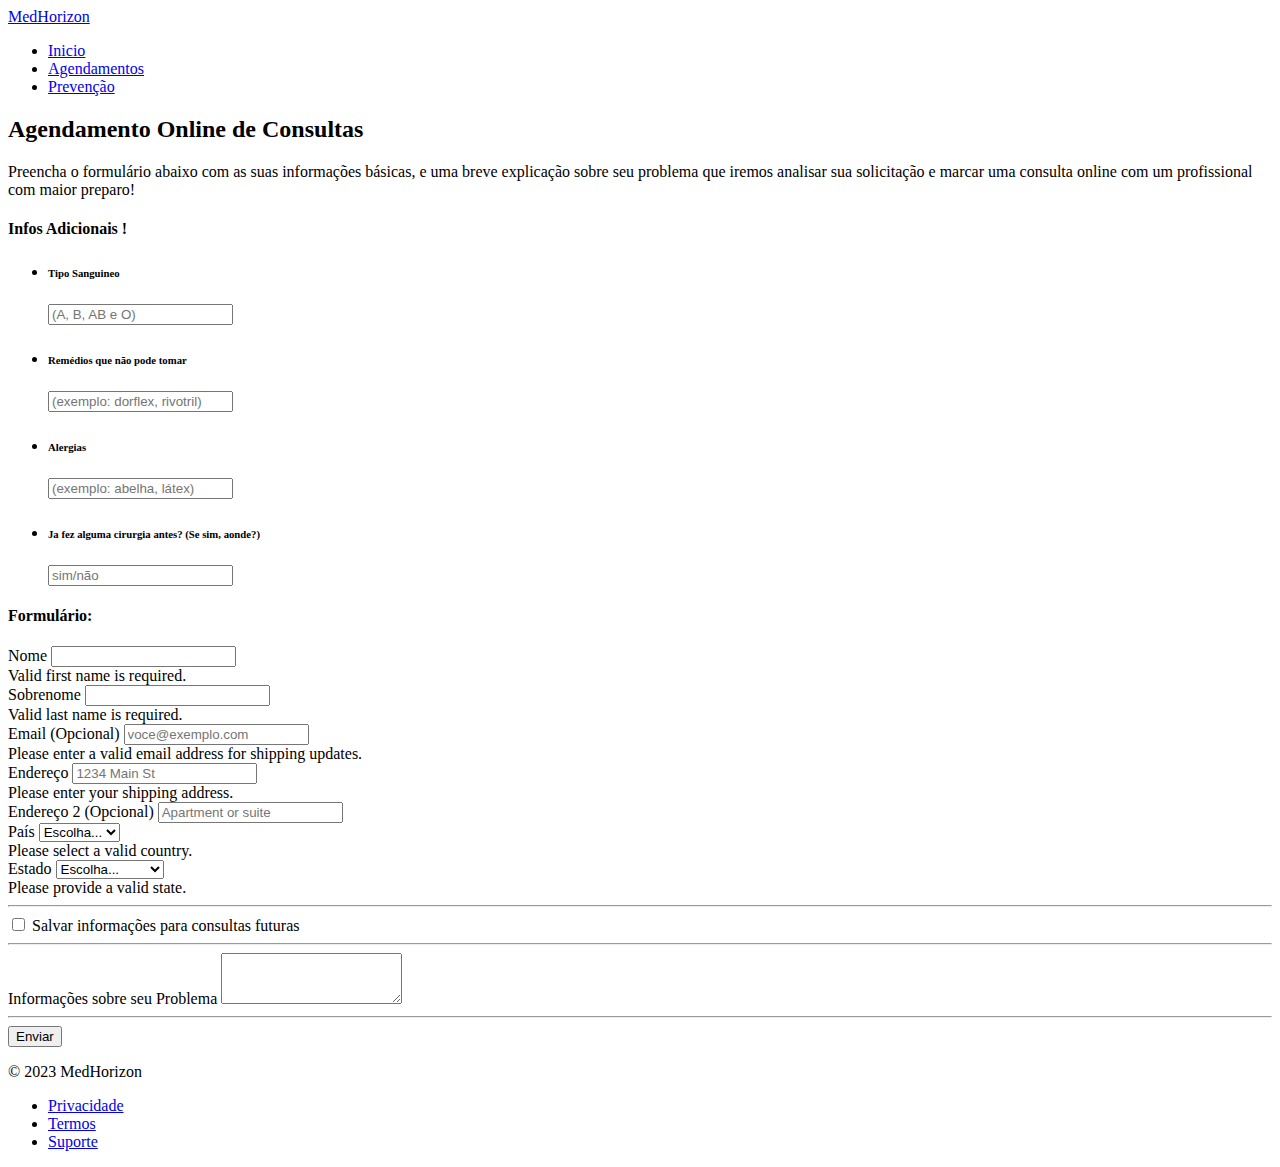
==== Site/agendamento.html @ 622957d5 "criação das tela Inicio, Agendamento e Doenças" ====
<!DOCTYPE html>
<html lang="en">
<head>
    <meta charset="UTF-8">
    <meta name="viewport" content="width=device-width, initial-scale=1.0">
    <title>MedHorizon - Agendamentos</title>
    <link href="https://cdn.jsdelivr.net/npm/bootstrap@5.3.2/dist/css/bootstrap.min.css" rel="stylesheet" integrity="sha384-T3c6CoIi6uLrA9TneNEoa7RxnatzjcDSCmG1MXxSR1GAsXEV/Dwwykc2MPK8M2HN" crossorigin="anonymous">

    
</head>
<body>
    <div class="container">
        <header class="d-flex flex-wrap justify-content-center py-3 mb-4 border-bottom">
          <a href="/" class="d-flex align-items-center mb-3 mb-md-0 me-md-auto link-body-emphasis text-decoration-none">            
            <span class="fs-4">MedHorizon</span>
          </a>
    
          <ul class="nav nav-pills">
            <li class="nav-item"><a href="index.html" class="nav-link" aria-current="page">Inicio</a></li>
            <li class="nav-item"><a href="agendamento.html" class="nav-link active">Agendamentos</a></li>
            <li class="nav-item"><a href="doencas.html" class="nav-link">Prevenção</a></li>            
          </ul>
        </header>
      </div>
      
  <div class="container">
    <main>
      <div class="py-5 text-center">        
        <h2>Agendamento Online de Consultas</h2>
        <p class="lead">
            Preencha o formulário abaixo com as suas informações básicas, e uma breve explicação sobre seu problema que iremos analisar sua solicitação e marcar uma consulta online com um profissional com maior preparo!
        </p>
      </div>
  
      <div class="row g-5">
        <div class="col-md-5 col-lg-4 order-md-last">
          <h4 class="d-flex justify-content-between align-items-center mb-3">
            <span class="text-primary">Infos Adicionais</span>
            <span class="badge bg-primary rounded-pill">!</span>
          </h4>
          <ul class="list-group mb-3">
            <li class="list-group-item d-flex justify-content-between lh-sm">
              <div>
                <h6 class="my-0">Tipo Sanguineo</h6>
                <input class="form-control me-2" type="text" placeholder="(A, B, AB e O)" aria-label="">
              </div>              
            </li>
            <li class="list-group-item d-flex justify-content-between lh-sm">
                <div>
                  <h6 class="my-0">Remédios que não pode tomar</h6>
                  <input class="form-control me-2" type="text" placeholder="(exemplo: dorflex, rivotril)" aria-label="Search">
                </div>              
              </li>
              <li class="list-group-item d-flex justify-content-between lh-sm">
                <div>
                  <h6 class="my-0">Alergias</h6>
                  <input class="form-control me-2" type="seatextrch" placeholder="(exemplo: abelha, látex)" aria-label="Search">
                </div>              
              </li>
              <li class="list-group-item d-flex justify-content-between lh-sm">
                <div>
                  <h6 class="my-0">Ja fez alguma cirurgia antes? (Se sim, aonde?)</h6>
                  <input class="form-control me-2" type="text" placeholder="sim/não" aria-label="Search">
                </div>              
              </li>            
          </ul>
          
        </div>

        <div class="col-md-7 col-lg-8">
          <h4 class="mb-3 text-primary">Formulário:</h4>
          <form class="needs-validation" novalidate>
            <div class="row g-3">
              <div class="col-sm-6">
                <label for="firstName" class="form-label">Nome</label>
                <input type="text" class="form-control" id="firstName" placeholder="" value="" required>
                <div class="invalid-feedback">
                  Valid first name is required.
                </div>
              </div>
  
              <div class="col-sm-6">
                <label for="lastName" class="form-label">Sobrenome</label>
                <input type="text" class="form-control" id="lastName" placeholder="" value="" required>
                <div class="invalid-feedback">
                  Valid last name is required.
                </div>
              </div>
  
              <div class="col-12">
                <label for="email" class="form-label">Email <span class="text-body-secondary">(Opcional)</span></label>
                <input type="email" class="form-control" id="email" placeholder="voce@exemplo.com">
                <div class="invalid-feedback">
                  Please enter a valid email address for shipping updates.
                </div>
              </div>
  
              <div class="col-12">
                <label for="address" class="form-label">Endereço</label>
                <input type="text" class="form-control" id="address" placeholder="1234 Main St" required>
                <div class="invalid-feedback">
                  Please enter your shipping address.
                </div>
              </div>
  
              <div class="col-12">
                <label for="address2" class="form-label">Endereço 2 <span class="text-body-secondary">(Opcional)</span></label>
                <input type="text" class="form-control" id="address2" placeholder="Apartment or suite">
              </div>
  
              <div class="col-md-5">
                <label for="country" class="form-label">País</label>
                <select class="form-select" id="country" required>
                  <option value="">Escolha...</option>
                  <option>Brasil</option>
                </select>
                <div class="invalid-feedback">
                  Please select a valid country.
                </div>
              </div>
  
              <div class="col-md-4">
                <label for="state" class="form-label">Estado</label>
                <select class="form-select" id="state" required>
                  <option value="">Escolha...</option>
                  <option>São Paulo</option>
                  <option>Rio de Janeiro</option>
                  <option>Minas Gerais</option>
                </select>
                <div class="invalid-feedback">
                  Please provide a valid state.
                </div>
              </div>
               
  
            <hr class="my-4">
  
            <!-- <div class="form-check">
              <input type="checkbox" class="form-check-input" id="same-address">
              <label class="form-check-label" for="same-address">Shipping address is the same as my billing address</label>
            </div> -->
  
            <div class="form-check">
              <input type="checkbox" class="form-check-input" id="save-info">
              <label class="form-check-label" for="save-info">Salvar informações para consultas futuras</label>
            </div>
  
            <hr class="my-4">
  
            <!-- <h4 class="mb-3">Payment</h4>
  
            <div class="my-3">
              <div class="form-check">
                <input id="credit" name="paymentMethod" type="radio" class="form-check-input" checked required>
                <label class="form-check-label" for="credit">Credit card</label>
              </div>
              <div class="form-check">
                <input id="debit" name="paymentMethod" type="radio" class="form-check-input" required>
                <label class="form-check-label" for="debit">Debit card</label>
              </div>
              <div class="form-check">
                <input id="paypal" name="paymentMethod" type="radio" class="form-check-input" required>
                <label class="form-check-label" for="paypal">PayPal</label>
              </div>
            </div>
  
            <div class="row gy-3">
              <div class="col-md-6">
                <label for="cc-name" class="form-label">Name on card</label>
                <input type="text" class="form-control" id="cc-name" placeholder="" required>
                <small class="text-body-secondary">Full name as displayed on card</small>
                <div class="invalid-feedback">
                  Name on card is required
                </div>
              </div>
  
              <div class="col-md-6">
                <label for="cc-number" class="form-label">Credit card number</label>
                <input type="text" class="form-control" id="cc-number" placeholder="" required>
                <div class="invalid-feedback">
                  Credit card number is required
                </div>
              </div>
  
              <div class="col-md-3">
                <label for="cc-expiration" class="form-label">Expiration</label>
                <input type="text" class="form-control" id="cc-expiration" placeholder="" required>
                <div class="invalid-feedback">
                  Expiration date required
                </div>
              </div>
  
              <div class="col-md-3">
                <label for="cc-cvv" class="form-label">CVV</label>
                <input type="text" class="form-control" id="cc-cvv" placeholder="" required>
                <div class="invalid-feedback">
                  Security code required
                </div>
              </div>
            </div> -->

            <div class="form-group">
                <label for="InfoProblema">Informações sobre seu Problema </label>
                <textarea class="form-control" id="InfoProblema" rows="3"></textarea>
              </div>
  
            <hr class="my-4">
  
            <button class="w-100 btn btn-primary btn-lg" type="submit">Enviar</button>
          </form>
        </div>
      </div>
    </main>
  
    <footer class="my-5 pt-5 text-body-secondary text-center text-small">
      <p class="mb-1">&copy; 2023 MedHorizon</p>
      <ul class="list-inline">
        <li class="list-inline-item"><a href="#">Privacidade</a></li>
        <li class="list-inline-item"><a href="#">Termos</a></li>
        <li class="list-inline-item"><a href="#">Suporte</a></li>
      </ul>
    </footer>
  </div>
  <script src="/docs/5.3/dist/js/bootstrap.bundle.min.js" integrity="sha384-C6RzsynM9kWDrMNeT87bh95OGNyZPhcTNXj1NW7RuBCsyN/o0jlpcV8Qyq46cDfL" crossorigin="anonymous"></script>
</body>
</html>
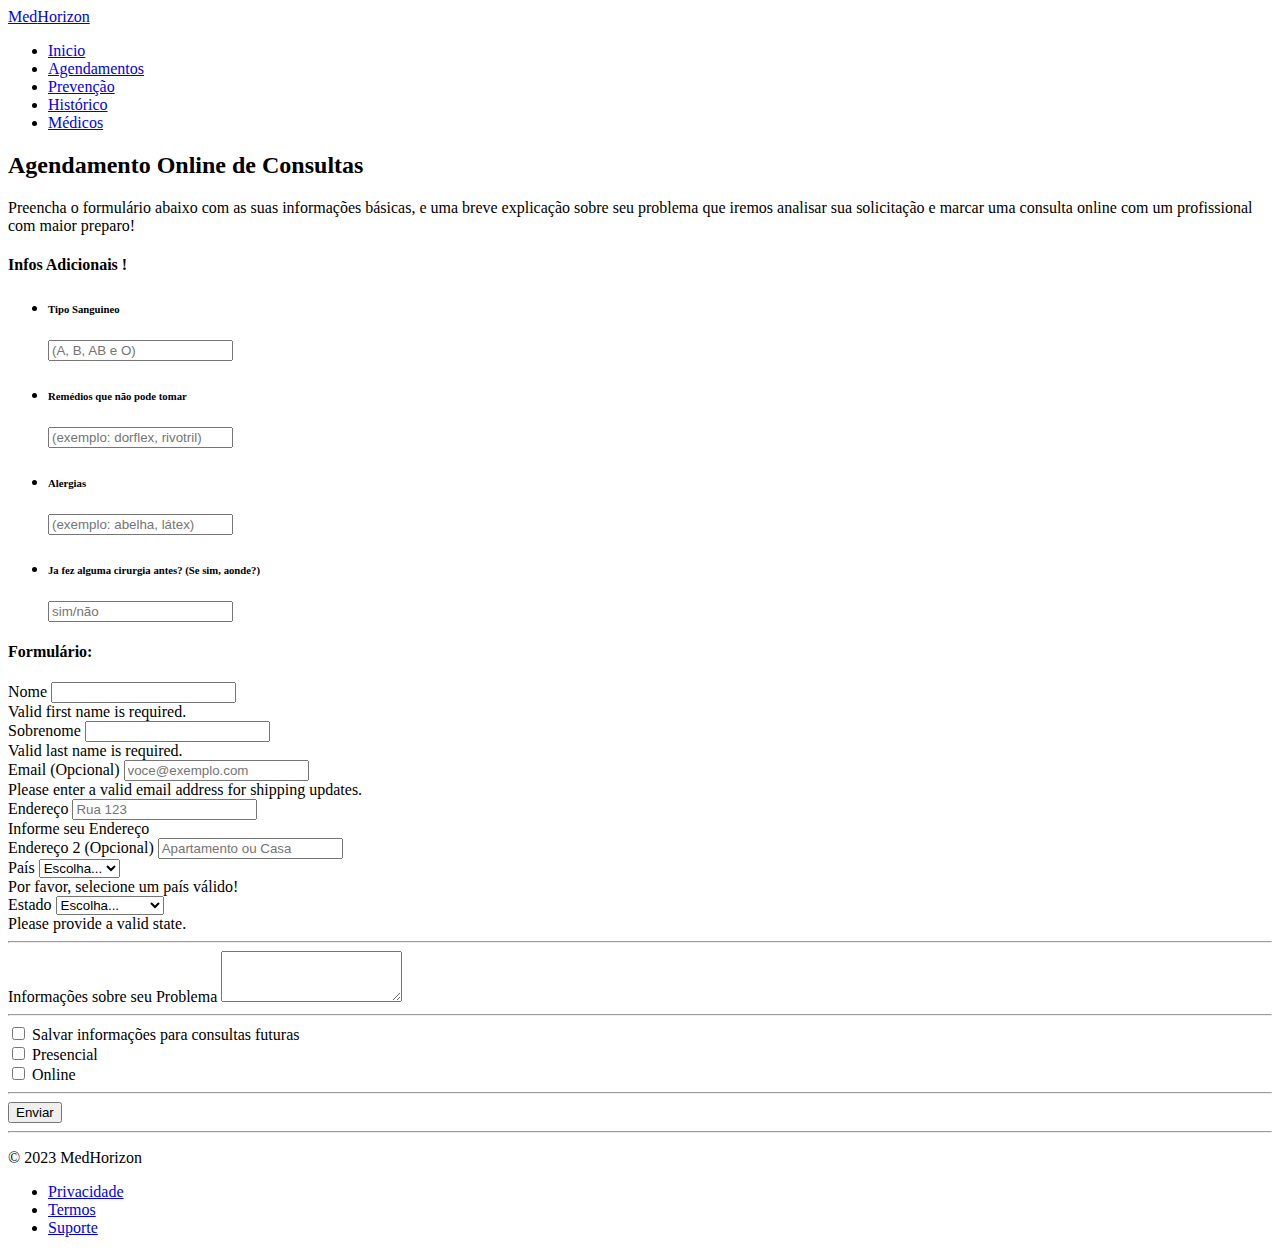
==== commit a550e2ee: "ajustes telas, criação de telas medicos e historico" ====
--- a/Site/agendamento.html
+++ b/Site/agendamento.html
@@ -1,5 +1,5 @@
 <!DOCTYPE html>
-<html lang="en">
+<html lang="pt">
 <head>
     <meta charset="UTF-8">
     <meta name="viewport" content="width=device-width, initial-scale=1.0">
@@ -11,14 +11,16 @@
 <body>
     <div class="container">
         <header class="d-flex flex-wrap justify-content-center py-3 mb-4 border-bottom">
-          <a href="/" class="d-flex align-items-center mb-3 mb-md-0 me-md-auto link-body-emphasis text-decoration-none">            
-            <span class="fs-4">MedHorizon</span>
-          </a>
+          <a href="index.html" class="d-flex align-items-center mb-3 mb-md-0 me-md-auto link-body-emphasis text-decoration-none">            
+            <span class="fs-4">Med<span class="text-primary">Horizon</span></span>
+          </a> 
     
           <ul class="nav nav-pills">
             <li class="nav-item"><a href="index.html" class="nav-link" aria-current="page">Inicio</a></li>
             <li class="nav-item"><a href="agendamento.html" class="nav-link active">Agendamentos</a></li>
-            <li class="nav-item"><a href="doencas.html" class="nav-link">Prevenção</a></li>            
+            <li class="nav-item"><a href="doencas.html" class="nav-link">Prevenção</a></li>
+            <li class="nav-item"><a href="historico.html" class="nav-link">Histórico</a></li>           
+            <li class="nav-item"><a href="medicos.html" class="nav-link">Médicos</a></li>     
           </ul>
         </header>
       </div>
@@ -97,15 +99,15 @@
   
               <div class="col-12">
                 <label for="address" class="form-label">Endereço</label>
-                <input type="text" class="form-control" id="address" placeholder="1234 Main St" required>
+                <input type="text" class="form-control" id="address" placeholder="Rua 123" required>
                 <div class="invalid-feedback">
-                  Please enter your shipping address.
+                  Informe seu Endereço
                 </div>
               </div>
   
               <div class="col-12">
                 <label for="address2" class="form-label">Endereço 2 <span class="text-body-secondary">(Opcional)</span></label>
-                <input type="text" class="form-control" id="address2" placeholder="Apartment or suite">
+                <input type="text" class="form-control" id="address2" placeholder="Apartamento ou Casa">
               </div>
   
               <div class="col-md-5">
@@ -115,7 +117,7 @@
                   <option>Brasil</option>
                 </select>
                 <div class="invalid-feedback">
-                  Please select a valid country.
+                  Por favor, selecione um país válido!
                 </div>
               </div>
   
@@ -131,78 +133,31 @@
                   Please provide a valid state.
                 </div>
               </div>
-               
   
             <hr class="my-4">
-  
-            <!-- <div class="form-check">
-              <input type="checkbox" class="form-check-input" id="same-address">
-              <label class="form-check-label" for="same-address">Shipping address is the same as my billing address</label>
-            </div> -->
-  
-            <div class="form-check">
-              <input type="checkbox" class="form-check-input" id="save-info">
-              <label class="form-check-label" for="save-info">Salvar informações para consultas futuras</label>
-            </div>
-  
-            <hr class="my-4">
-  
-            <!-- <h4 class="mb-3">Payment</h4>
-  
-            <div class="my-3">
-              <div class="form-check">
-                <input id="credit" name="paymentMethod" type="radio" class="form-check-input" checked required>
-                <label class="form-check-label" for="credit">Credit card</label>
-              </div>
-              <div class="form-check">
-                <input id="debit" name="paymentMethod" type="radio" class="form-check-input" required>
-                <label class="form-check-label" for="debit">Debit card</label>
-              </div>
-              <div class="form-check">
-                <input id="paypal" name="paymentMethod" type="radio" class="form-check-input" required>
-                <label class="form-check-label" for="paypal">PayPal</label>
-              </div>
-            </div>
-  
-            <div class="row gy-3">
-              <div class="col-md-6">
-                <label for="cc-name" class="form-label">Name on card</label>
-                <input type="text" class="form-control" id="cc-name" placeholder="" required>
-                <small class="text-body-secondary">Full name as displayed on card</small>
-                <div class="invalid-feedback">
-                  Name on card is required
-                </div>
-              </div>
-  
-              <div class="col-md-6">
-                <label for="cc-number" class="form-label">Credit card number</label>
-                <input type="text" class="form-control" id="cc-number" placeholder="" required>
-                <div class="invalid-feedback">
-                  Credit card number is required
-                </div>
-              </div>
-  
-              <div class="col-md-3">
-                <label for="cc-expiration" class="form-label">Expiration</label>
-                <input type="text" class="form-control" id="cc-expiration" placeholder="" required>
-                <div class="invalid-feedback">
-                  Expiration date required
-                </div>
-              </div>
-  
-              <div class="col-md-3">
-                <label for="cc-cvv" class="form-label">CVV</label>
-                <input type="text" class="form-control" id="cc-cvv" placeholder="" required>
-                <div class="invalid-feedback">
-                  Security code required
-                </div>
-              </div>
-            </div> -->
 
             <div class="form-group">
                 <label for="InfoProblema">Informações sobre seu Problema </label>
                 <textarea class="form-control" id="InfoProblema" rows="3"></textarea>
               </div>
+
+              <hr class="my-4">
+
+              <div class="form-check">
+                <input type="checkbox" class="form-check-input" id="save-info">
+                <label class="form-check-label" for="save-info">Salvar informações para consultas futuras</label>
+            </div>
+            
+            <div class="form-check">
+                <input type="checkbox" class="form-check-input" id="presencial">
+                <label class="form-check-label" for="presencial">Presencial</label>
+            </div>
+            
+            <div class="form-check">
+                <input type="checkbox" class="form-check-input" id="online">
+                <label class="form-check-label" for="online">Online</label>
+            </div>
+            
   
             <hr class="my-4">
   
@@ -211,6 +166,10 @@
         </div>
       </div>
     </main>
+
+    <div>
+      <hr class="container text-dark">
+  </div>   
   
     <footer class="my-5 pt-5 text-body-secondary text-center text-small">
       <p class="mb-1">&copy; 2023 MedHorizon</p>
@@ -221,6 +180,7 @@
       </ul>
     </footer>
   </div>
+
   <script src="/docs/5.3/dist/js/bootstrap.bundle.min.js" integrity="sha384-C6RzsynM9kWDrMNeT87bh95OGNyZPhcTNXj1NW7RuBCsyN/o0jlpcV8Qyq46cDfL" crossorigin="anonymous"></script>
 </body>
 </html>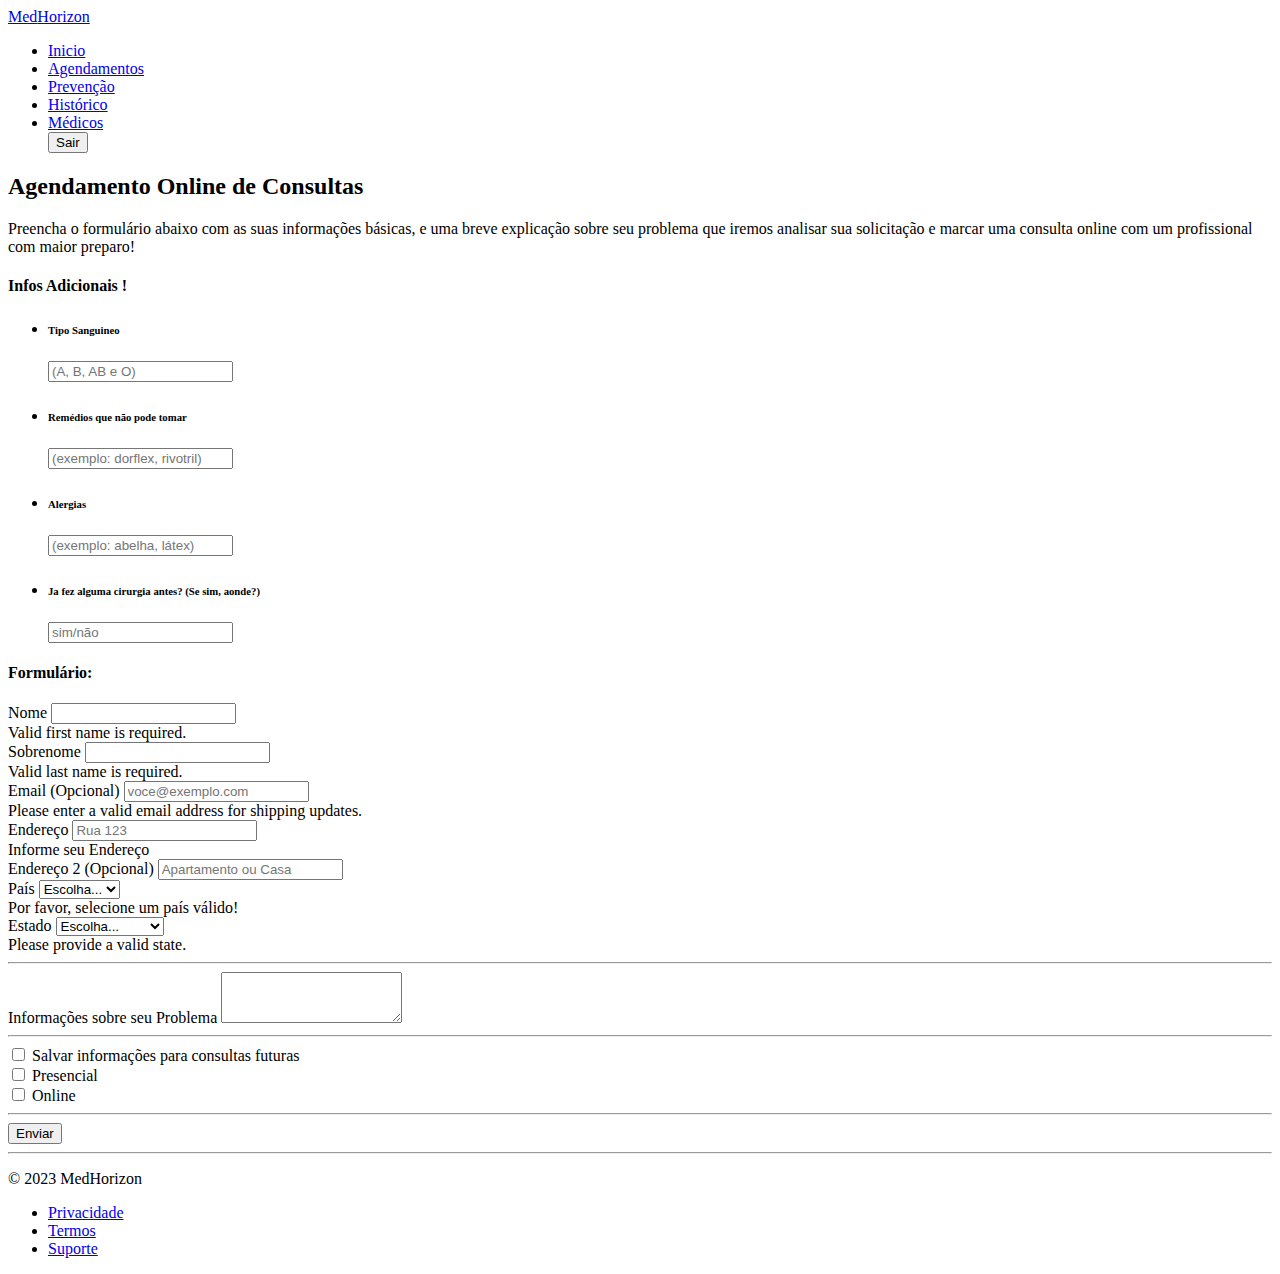
==== commit dc8d4535: "criação login, e ajuste nas telas" ====
--- a/Site/agendamento.html
+++ b/Site/agendamento.html
@@ -16,11 +16,12 @@
           </a> 
     
           <ul class="nav nav-pills">
-            <li class="nav-item"><a href="index.html" class="nav-link" aria-current="page">Inicio</a></li>
+            <li class="nav-item"><a href="iniciocomlogin.html" class="nav-link" aria-current="page">Inicio</a></li>
             <li class="nav-item"><a href="agendamento.html" class="nav-link active">Agendamentos</a></li>
             <li class="nav-item"><a href="doencas.html" class="nav-link">Prevenção</a></li>
             <li class="nav-item"><a href="historico.html" class="nav-link">Histórico</a></li>           
             <li class="nav-item"><a href="medicos.html" class="nav-link">Médicos</a></li>     
+            <a href="index.html"><button type="button" class="btn btn-outline-primary me-2">Sair</button></a> 
           </ul>
         </header>
       </div>
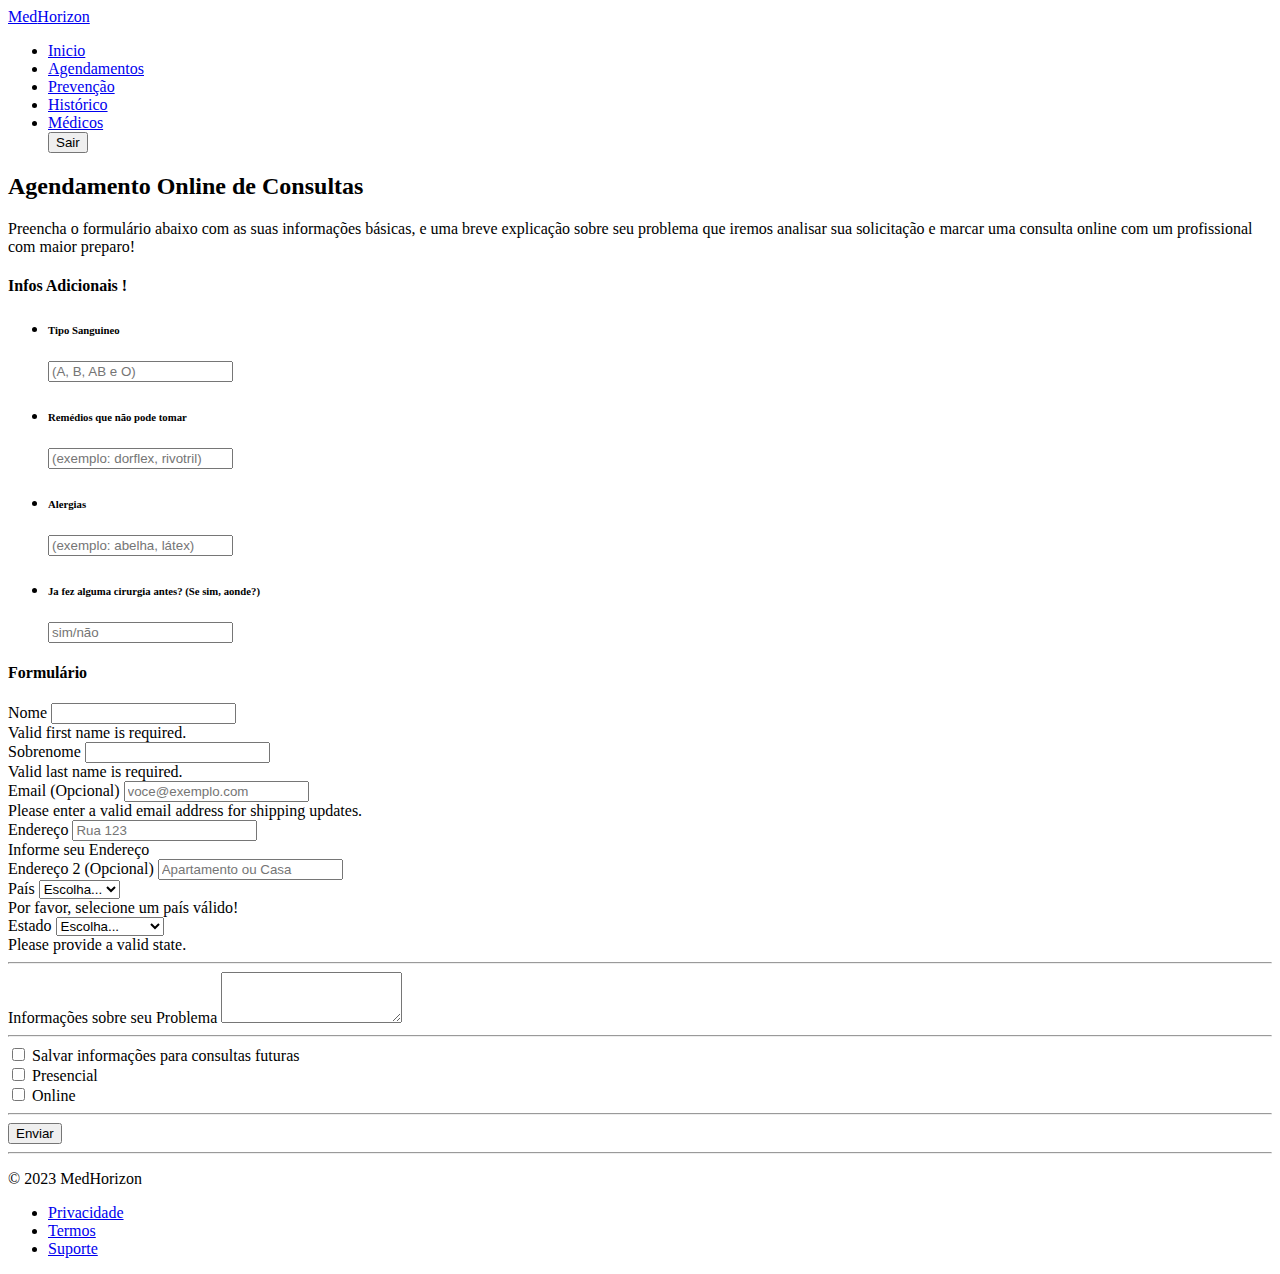
==== commit 15304239: "ajuste telas" ====
--- a/Site/agendamento.html
+++ b/Site/agendamento.html
@@ -1,40 +1,45 @@
 <!DOCTYPE html>
 <html lang="pt">
+
 <head>
-    <meta charset="UTF-8">
-    <meta name="viewport" content="width=device-width, initial-scale=1.0">
-    <title>MedHorizon - Agendamentos</title>
-    <link href="https://cdn.jsdelivr.net/npm/bootstrap@5.3.2/dist/css/bootstrap.min.css" rel="stylesheet" integrity="sha384-T3c6CoIi6uLrA9TneNEoa7RxnatzjcDSCmG1MXxSR1GAsXEV/Dwwykc2MPK8M2HN" crossorigin="anonymous">
+  <meta charset="UTF-8">
+  <meta name="viewport" content="width=device-width, initial-scale=1.0">
+  <title>MedHorizon - Agendamentos</title>
+  <link href="https://cdn.jsdelivr.net/npm/bootstrap@5.3.2/dist/css/bootstrap.min.css" rel="stylesheet"
+    integrity="sha384-T3c6CoIi6uLrA9TneNEoa7RxnatzjcDSCmG1MXxSR1GAsXEV/Dwwykc2MPK8M2HN" crossorigin="anonymous">
 
-    
+
 </head>
+
 <body>
-    <div class="container">
-        <header class="d-flex flex-wrap justify-content-center py-3 mb-4 border-bottom">
-          <a href="index.html" class="d-flex align-items-center mb-3 mb-md-0 me-md-auto link-body-emphasis text-decoration-none">            
-            <span class="fs-4">Med<span class="text-primary">Horizon</span></span>
-          </a> 
-    
-          <ul class="nav nav-pills">
-            <li class="nav-item"><a href="iniciocomlogin.html" class="nav-link" aria-current="page">Inicio</a></li>
-            <li class="nav-item"><a href="agendamento.html" class="nav-link active">Agendamentos</a></li>
-            <li class="nav-item"><a href="doencas.html" class="nav-link">Prevenção</a></li>
-            <li class="nav-item"><a href="historico.html" class="nav-link">Histórico</a></li>           
-            <li class="nav-item"><a href="medicos.html" class="nav-link">Médicos</a></li>     
-            <a href="index.html"><button type="button" class="btn btn-outline-primary me-2">Sair</button></a> 
-          </ul>
-        </header>
-      </div>
-      
+  <div class="container">
+    <header class="d-flex flex-wrap justify-content-center py-3 mb-4 border-bottom">
+      <a href="index.html"
+        class="d-flex align-items-center mb-3 mb-md-0 me-md-auto link-body-emphasis text-decoration-none">
+        <span class="fs-4">Med<span class="text-primary">Horizon</span></span>
+      </a>
+
+      <ul class="nav nav-pills">
+        <li class="nav-item"><a href="iniciocomlogin.html" class="nav-link" aria-current="page">Inicio</a></li>
+        <li class="nav-item"><a href="agendamento.html" class="nav-link active">Agendamentos</a></li>
+        <li class="nav-item"><a href="doencas.html" class="nav-link">Prevenção</a></li>
+        <li class="nav-item"><a href="historico.html" class="nav-link">Histórico</a></li>
+        <li class="nav-item"><a href="medicos.html" class="nav-link">Médicos</a></li>
+        <a href="index.html"><button type="button" class="btn btn-outline-danger me-2">Sair</button></a>
+      </ul>
+    </header>
+  </div>
+
   <div class="container">
     <main>
-      <div class="py-5 text-center">        
+      <div class="py-5 text-center">
         <h2>Agendamento Online de Consultas</h2>
         <p class="lead">
-            Preencha o formulário abaixo com as suas informações básicas, e uma breve explicação sobre seu problema que iremos analisar sua solicitação e marcar uma consulta online com um profissional com maior preparo!
+          Preencha o formulário abaixo com as suas informações básicas, e uma breve explicação sobre seu problema que
+          iremos analisar sua solicitação e marcar uma consulta online com um profissional com maior preparo!
         </p>
       </div>
-  
+
       <div class="row g-5">
         <div class="col-md-5 col-lg-4 order-md-last">
           <h4 class="d-flex justify-content-between align-items-center mb-3">
@@ -46,32 +51,34 @@
               <div>
                 <h6 class="my-0">Tipo Sanguineo</h6>
                 <input class="form-control me-2" type="text" placeholder="(A, B, AB e O)" aria-label="">
-              </div>              
+              </div>
             </li>
             <li class="list-group-item d-flex justify-content-between lh-sm">
-                <div>
-                  <h6 class="my-0">Remédios que não pode tomar</h6>
-                  <input class="form-control me-2" type="text" placeholder="(exemplo: dorflex, rivotril)" aria-label="Search">
-                </div>              
-              </li>
-              <li class="list-group-item d-flex justify-content-between lh-sm">
-                <div>
-                  <h6 class="my-0">Alergias</h6>
-                  <input class="form-control me-2" type="seatextrch" placeholder="(exemplo: abelha, látex)" aria-label="Search">
-                </div>              
-              </li>
-              <li class="list-group-item d-flex justify-content-between lh-sm">
-                <div>
-                  <h6 class="my-0">Ja fez alguma cirurgia antes? (Se sim, aonde?)</h6>
-                  <input class="form-control me-2" type="text" placeholder="sim/não" aria-label="Search">
-                </div>              
-              </li>            
+              <div>
+                <h6 class="my-0">Remédios que não pode tomar</h6>
+                <input class="form-control me-2" type="text" placeholder="(exemplo: dorflex, rivotril)"
+                  aria-label="Search">
+              </div>
+            </li>
+            <li class="list-group-item d-flex justify-content-between lh-sm">
+              <div>
+                <h6 class="my-0">Alergias</h6>
+                <input class="form-control me-2" type="seatextrch" placeholder="(exemplo: abelha, látex)"
+                  aria-label="Search">
+              </div>
+            </li>
+            <li class="list-group-item d-flex justify-content-between lh-sm">
+              <div>
+                <h6 class="my-0">Ja fez alguma cirurgia antes? (Se sim, aonde?)</h6>
+                <input class="form-control me-2" type="text" placeholder="sim/não" aria-label="Search">
+              </div>
+            </li>
           </ul>
-          
+
         </div>
 
         <div class="col-md-7 col-lg-8">
-          <h4 class="mb-3 text-primary">Formulário:</h4>
+          <h4 class="mb-3 text-primary">Formulário</h4>
           <form class="needs-validation" novalidate>
             <div class="row g-3">
               <div class="col-sm-6">
@@ -81,7 +88,7 @@
                   Valid first name is required.
                 </div>
               </div>
-  
+
               <div class="col-sm-6">
                 <label for="lastName" class="form-label">Sobrenome</label>
                 <input type="text" class="form-control" id="lastName" placeholder="" value="" required>
@@ -89,7 +96,7 @@
                   Valid last name is required.
                 </div>
               </div>
-  
+
               <div class="col-12">
                 <label for="email" class="form-label">Email <span class="text-body-secondary">(Opcional)</span></label>
                 <input type="email" class="form-control" id="email" placeholder="voce@exemplo.com">
@@ -97,7 +104,7 @@
                   Please enter a valid email address for shipping updates.
                 </div>
               </div>
-  
+
               <div class="col-12">
                 <label for="address" class="form-label">Endereço</label>
                 <input type="text" class="form-control" id="address" placeholder="Rua 123" required>
@@ -105,12 +112,13 @@
                   Informe seu Endereço
                 </div>
               </div>
-  
+
               <div class="col-12">
-                <label for="address2" class="form-label">Endereço 2 <span class="text-body-secondary">(Opcional)</span></label>
+                <label for="address2" class="form-label">Endereço 2 <span
+                    class="text-body-secondary">(Opcional)</span></label>
                 <input type="text" class="form-control" id="address2" placeholder="Apartamento ou Casa">
               </div>
-  
+
               <div class="col-md-5">
                 <label for="country" class="form-label">País</label>
                 <select class="form-select" id="country" required>
@@ -121,7 +129,7 @@
                   Por favor, selecione um país válido!
                 </div>
               </div>
-  
+
               <div class="col-md-4">
                 <label for="state" class="form-label">Estado</label>
                 <select class="form-select" id="state" required>
@@ -134,10 +142,10 @@
                   Please provide a valid state.
                 </div>
               </div>
-  
-            <hr class="my-4">
 
-            <div class="form-group">
+              <hr class="my-4">
+
+              <div class="form-group">
                 <label for="InfoProblema">Informações sobre seu Problema </label>
                 <textarea class="form-control" id="InfoProblema" rows="3"></textarea>
               </div>
@@ -147,22 +155,22 @@
               <div class="form-check">
                 <input type="checkbox" class="form-check-input" id="save-info">
                 <label class="form-check-label" for="save-info">Salvar informações para consultas futuras</label>
-            </div>
-            
-            <div class="form-check">
+              </div>
+
+              <div class="form-check">
                 <input type="checkbox" class="form-check-input" id="presencial">
                 <label class="form-check-label" for="presencial">Presencial</label>
-            </div>
-            
-            <div class="form-check">
+              </div>
+
+              <div class="form-check">
                 <input type="checkbox" class="form-check-input" id="online">
                 <label class="form-check-label" for="online">Online</label>
-            </div>
-            
-  
-            <hr class="my-4">
-  
-            <button class="w-100 btn btn-primary btn-lg" type="submit">Enviar</button>
+              </div>
+
+
+              <hr class="my-4">
+
+              <button class="w-100 btn btn-primary btn-lg" type="submit">Enviar</button>
           </form>
         </div>
       </div>
@@ -170,8 +178,8 @@
 
     <div>
       <hr class="container text-dark">
-  </div>   
-  
+    </div>
+
     <footer class="my-5 pt-5 text-body-secondary text-center text-small">
       <p class="mb-1">&copy; 2023 MedHorizon</p>
       <ul class="list-inline">
@@ -182,6 +190,9 @@
     </footer>
   </div>
 
-  <script src="/docs/5.3/dist/js/bootstrap.bundle.min.js" integrity="sha384-C6RzsynM9kWDrMNeT87bh95OGNyZPhcTNXj1NW7RuBCsyN/o0jlpcV8Qyq46cDfL" crossorigin="anonymous"></script>
+  <script src="/docs/5.3/dist/js/bootstrap.bundle.min.js"
+    integrity="sha384-C6RzsynM9kWDrMNeT87bh95OGNyZPhcTNXj1NW7RuBCsyN/o0jlpcV8Qyq46cDfL"
+    crossorigin="anonymous"></script>
 </body>
+
 </html>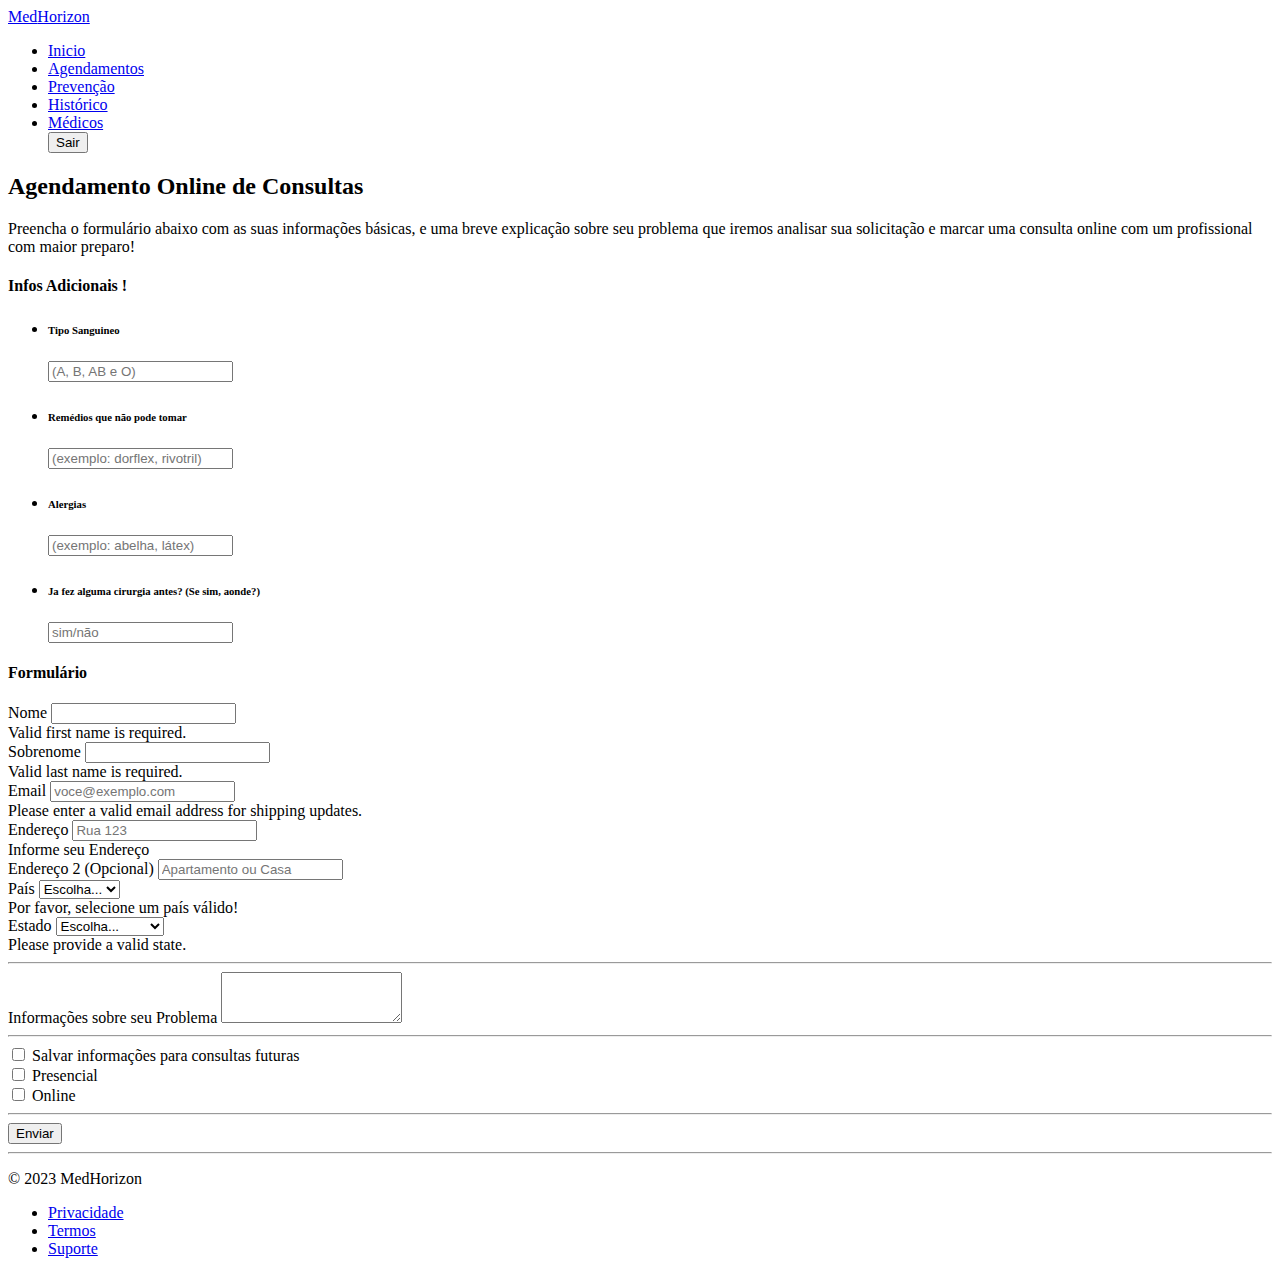
==== commit 514d774e: "Ajustes Finais Global Solution" ====
--- a/Site/agendamento.html
+++ b/Site/agendamento.html
@@ -98,7 +98,7 @@
               </div>
 
               <div class="col-12">
-                <label for="email" class="form-label">Email <span class="text-body-secondary">(Opcional)</span></label>
+                <label for="email" class="form-label">Email <span class="text-body-secondary"></span></label>
                 <input type="email" class="form-control" id="email" placeholder="voce@exemplo.com">
                 <div class="invalid-feedback">
                   Please enter a valid email address for shipping updates.
